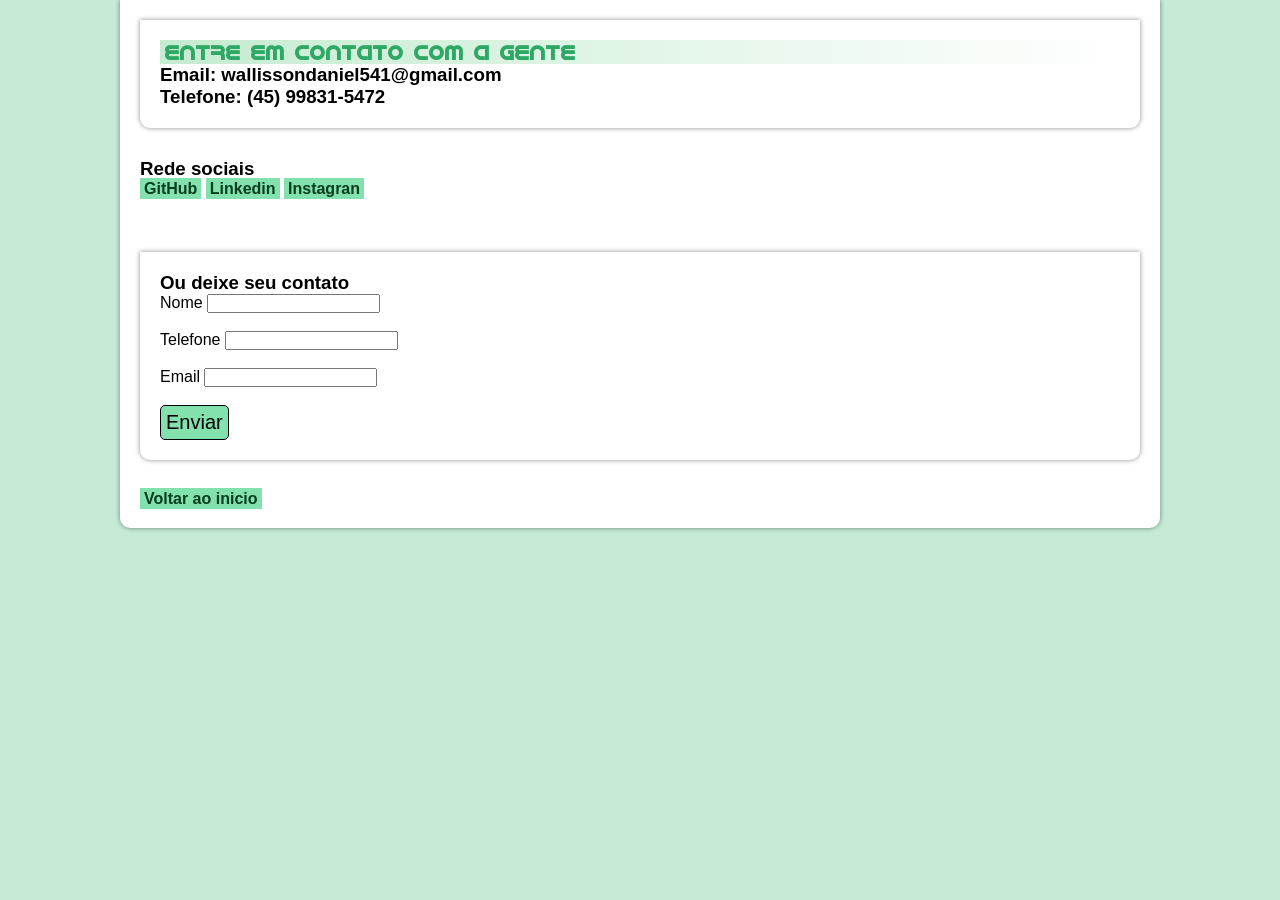
==== contato.html @ 23cfccc9 "atualização no projeto" ====
<!DOCTYPE html>
<html lang="pt-br">
<head>
    <meta charset="UTF-8">
    <meta name="viewport" content="width=device-width, initial-scale=1.0">
    <title>Document</title>
    <link rel="stylesheet" href="style/style.css">
</head>
<body>
    
        <main>
            <main>
                <h2>Entre em contato com a gente</h2>
            
                <h3>Email: wallissondaniel541@gmail.com </h3>
                <h3>Telefone: (45) 99831-5472</h3>
        </main>
            
            <article>
                <h3>Rede sociais</h3>

                <ul>
                <a href="https://github.com/"> GitHub</a>
                <a href="https://github.com/"> Linkedin</a>
                <a href="https://github.com/"> Instagran</a>
                </ul>
                   
                <br>
                <br>
            </article>
        <br>
    <main>
        <h3>Ou deixe seu contato</h3>


        <label for="nome">Nome</label>
        <input type="text"><br><br>
        <label for="Telefone">Telefone</label>
        <input type="number"><br><br>
        <label for="Email">Email</label>
        <input type="email">
        <br><br>
        <button type="submit">Enviar</button>
    </main>
    
<a href="index.html">Voltar ao inicio</a>
</body>
</html>
---- style/style.css ----
@charset "UTF-8";

@import url('https://fonts.googleapis.com/css2?family=Bebas+Neue&family=Kaushan+Script&display=swap');

@font-face {
    font-family: "android";
    src: url('../fontes/idroid.otf') format(opentype);
    font-weight: normal;
}

:root {
    --cor0:#c5ebd0;
    --cor1: #83e1ad;
    --cor2: #3ddc84;
    --cor3: #2fa866;
    --cor4: #1a5c37;
    --cor5: #063d1e;

    --fonte-padrao: Arial, Verdana, Helvetica, sans-serif;
    --fonte-destaque: "Bebas Neue", sans-serif;
    --fonte-android: "android", cursive;
}

* {
    margin: 0px;
    padding: 0px;
}

body {
    background-color: #c5ebd6;
    font-family: var(--fonte-padrao);
}

header {
    background-image: linear-gradient(to bottom, var(--cor1), var(--cor5));
    min-height: 130px;
    text-align: center;
    padding-top: 25px;
}

header > h1 {
    color: white;
    font-family: var(--fonte-destaque);
    font-size: 3em;
    margin-bottom: 15px;
    text-shadow: 2px 2px 0px rgba(0, 0, 0, 0.514);
}

header > p {
    color: white;
    font-family: var(--fonte-padrao);
    font-size: 1.3em;
    max-width: 500px;
    margin: auto;
    padding-bottom: 50px;
    text-shadow: 2px 2px 0px rgba(0, 0, 0, 0.514);
}

nav {
    background-color: var(--cor5);
    box-shadow: 0px 7px 9px black;
    padding: 10px;
}

nav > a {
    color: white;
    text-decoration: none;
    padding: 10px;
    font-weight: bold;
    border-radius: 5px;
    transition-duration: 0.5s;
}

nav > a:hover {
    text-decoration: underline;
    background-color: var(--cor2);
    color: var(--cor5);
}

main {
    min-width: 300px;
    max-width: 1000px;
    background-color: white;
    margin: auto;
    padding: 20px;
    box-shadow: 0px 0px 5px rgba(0, 0, 0, 0.459);
    margin-bottom: 30px;
    border-bottom-left-radius: 10px;
    border-bottom-right-radius: 10px;
}

main img {
    width: 100%;
}

main img.pequena {
    max-width: 350px;
    display: block;
    margin: auto;
}

main h1 {
    font-family: var(--fonte-android);
}

main h2 {
    font-family: var(--fonte-android);
    color: var(--cor3);
    font-size: 1.3em;
    background-image: linear-gradient(to right, var(--cor0), transparent);
    text-indent: 5px;
}

main p {
    margin: 15px 0px;
    text-align: justify;
    text-indent: 20px;
    font-size: 1em;
    line-height: 2em;
}

main strong {
    color: var(--cor4);
    font-weight: bold;
}

main a {
    text-decoration: none;
    font-weight: bold;
    color: var(--cor5);
    background-color: var(--cor1);
    padding: 2px 4px;   
}

main a:hover {
    text-decoration: underline;
}

div.video {
    background-color: var(--cor4);
    margin: 0px -20px 30px -20px;
    padding: 20px;
    padding-bottom: 59%;
    position: relative;
}

div.video > iframe {
position: absolute;
top: 5%;
left: 5%;
width: 90%;
height: 90%;
}

aside {
    background-color: var(--cor1);
    padding: 10px;
    border-radius: 10px;
    box-shadow: 2px 2px 8px black;
}

aside > h3 {
    background-color: var(--cor4);
    color: white;
    padding: 10px;
    margin: -10px -10px 0px -10px;
    border-radius: 10px 10px 0px 0px;
}

aside > ul {
    list-style-type: '\1F5F8\00A0\00A0';
    list-style-position: inside;
    columns: 2;
}

footer {
    background-color: var(--cor5);
    color: white;
    text-align: center;
    font-size: 0.8em;
    padding: 5px;
}

footer a {
    color: white;
    font-weight: bolder;
    text-decoration: none;
}

footer a:hover {
    text-decoration: underline;
    color: var(--cor0);
}

button {
    background: #83e1ad;
    padding: 5px;
    border: 1px solid black;
    border-radius: 5px;
    font-size: 20px;
}

button:hover {
    text-decoration: underline;
    cursor: pointer;
}
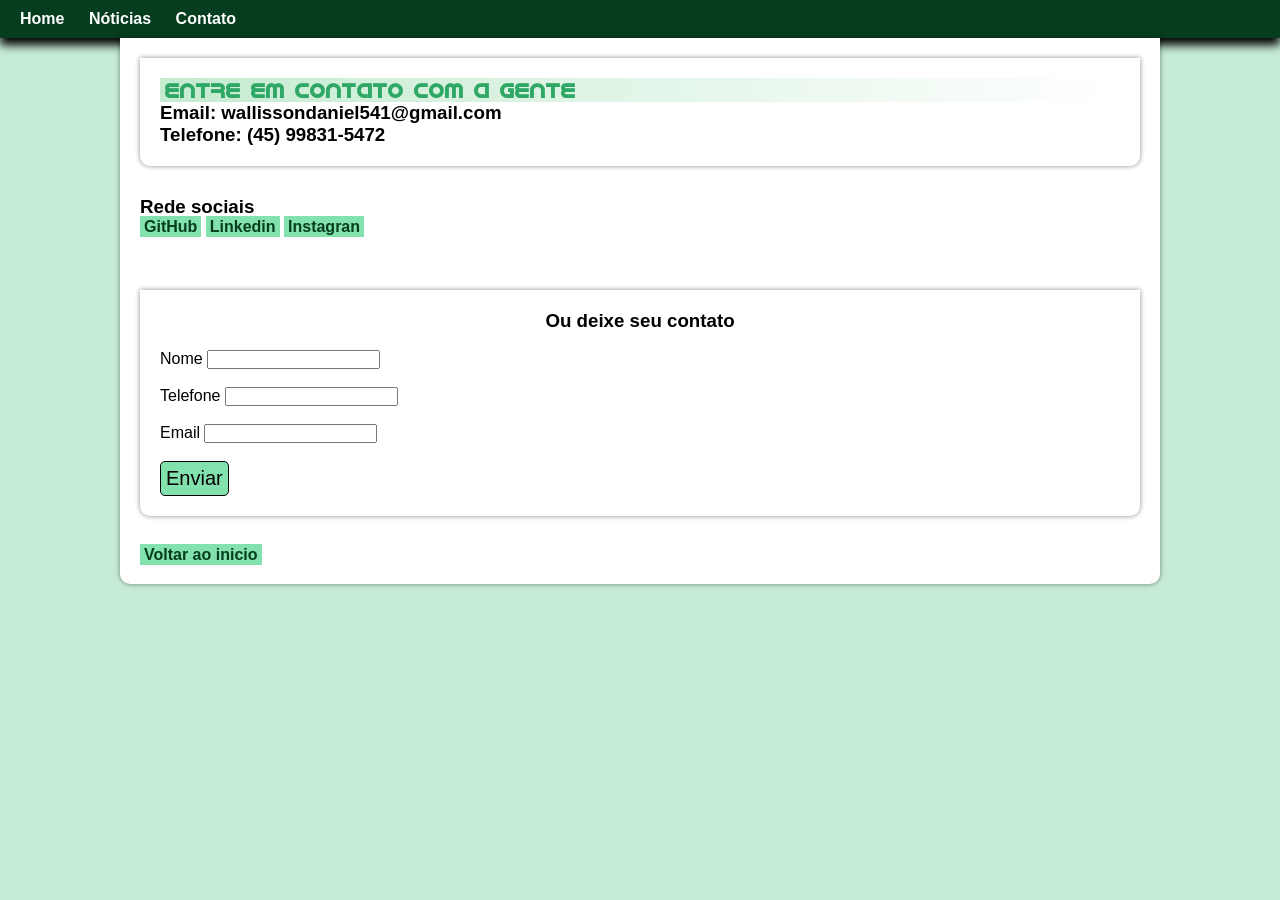
==== commit 5926b804: "atualização de paginas" ====
--- a/contato.html
+++ b/contato.html
@@ -7,7 +7,15 @@
     <link rel="stylesheet" href="style/style.css">
 </head>
 <body>
-    
+
+    <header class="pagina2">
+        <nav>
+            <a href="index.html">Home</a>
+            <a href="noticias.html">Nóticias</a>
+            <a href="contato.html">Contato</a>
+        </nav>
+    </header>
+   
         <main>
             <main>
                 <h2>Entre em contato com a gente</h2>
@@ -30,7 +38,7 @@
             </article>
         <br>
     <main>
-        <h3>Ou deixe seu contato</h3>
+        <h3 class="contato">Ou deixe seu contato</h3> <br>
 
 
         <label for="nome">Nome</label>
--- a/style/style.css
+++ b/style/style.css
@@ -205,4 +205,14 @@
     cursor: pointer;
 }
 
-
+.contato {
+    text-align: center;
+    
+}
+
+.pagina2 {
+    display: contents;
+    text-align: left;
+}
+
+
